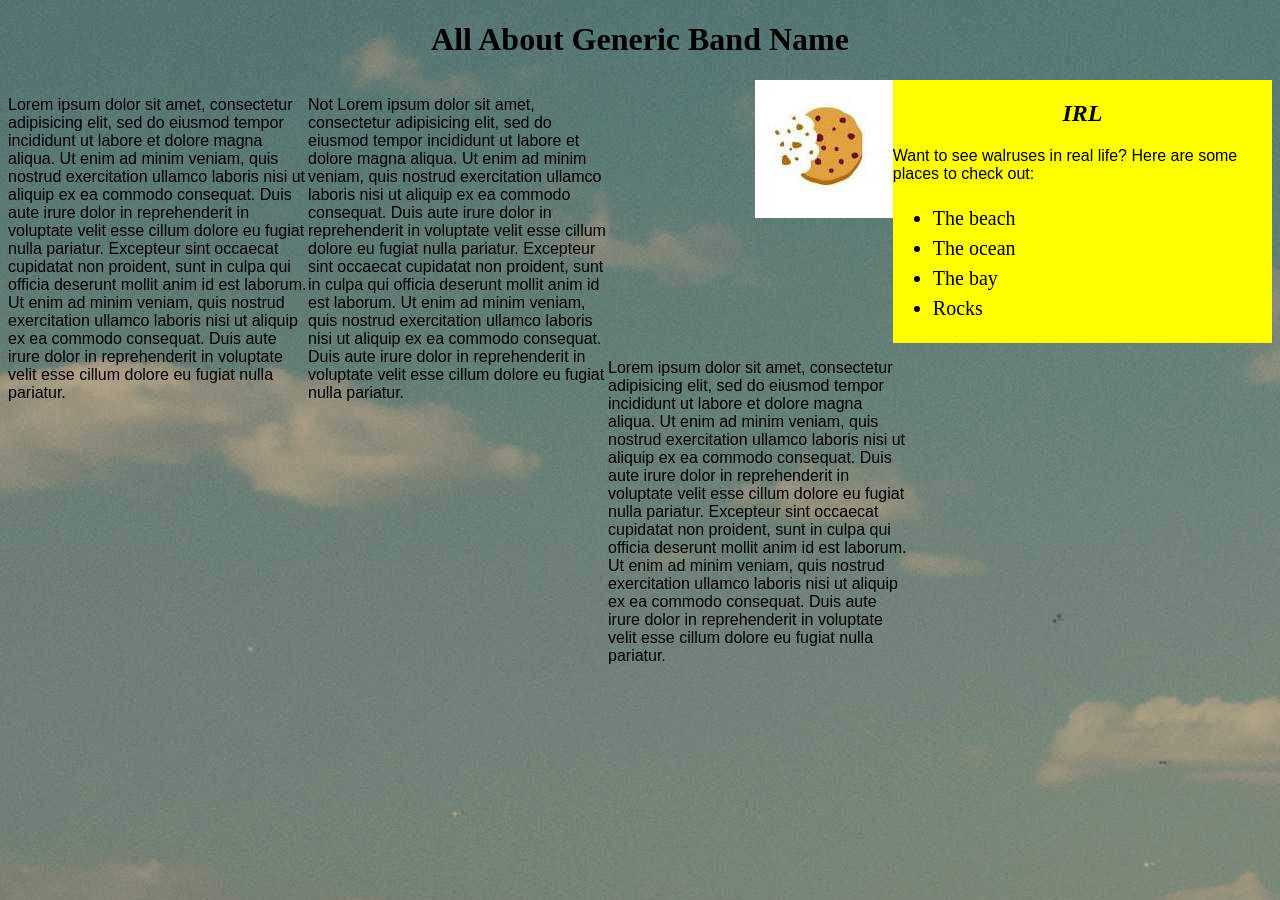
==== band-website.html @ 6cf58fa1 "created band-website.html" ====
<!DOCTYPE html>
<html lang="en-US">
<head>
  <link href="css/styles.css" rel="stylesheet" type="text/css">
  <title>Checkout Our Band</title>
</head>

<style type="text/css">
  body {
background-image: url('img/281-4928x3264.jpg');
}
</style>

<body>
  <h1>All About Generic Band Name</h1>
  <div class="sidebar">
    <h2>IRL</h2>
    <p>Want to see walruses in real life? Here are some places to check out:</p>
    <ul>
      <li>The beach</li>
      <li>The ocean</li>
      <li>The bay</li>
      <li>Rocks</li>
    </ul>
  </div>

  <div class="main">
    <img src="img/yum.jpg" rel="stylesheet" type="text/css">
    <div class="column">
      <p>Lorem ipsum dolor sit amet, consectetur adipisicing elit, sed do eiusmod tempor incididunt ut labore et dolore magna aliqua. Ut enim ad minim veniam, quis nostrud exercitation ullamco laboris nisi ut aliquip ex ea commodo consequat. Duis aute irure dolor in reprehenderit in voluptate velit esse cillum dolore eu fugiat nulla pariatur. Excepteur sint occaecat cupidatat non proident, sunt in culpa qui officia deserunt mollit anim id est laborum. Ut enim ad minim veniam, quis nostrud exercitation ullamco laboris nisi ut aliquip ex ea commodo consequat. Duis aute irure dolor in reprehenderit in voluptate velit esse cillum dolore eu fugiat nulla pariatur.</p>
    </div>
  
    <div class="column">
      <p>Not Lorem ipsum dolor sit amet, consectetur adipisicing elit, sed do eiusmod tempor incididunt ut labore et dolore magna aliqua. Ut enim ad minim veniam, quis nostrud exercitation ullamco laboris nisi ut aliquip ex ea commodo consequat. Duis aute irure dolor in reprehenderit in voluptate velit esse cillum dolore eu fugiat nulla pariatur. Excepteur sint occaecat cupidatat non proident, sunt in culpa qui officia deserunt mollit anim id est laborum. Ut enim ad minim veniam, quis nostrud exercitation ullamco laboris nisi ut aliquip ex ea commodo consequat. Duis aute irure dolor in reprehenderit in voluptate velit esse cillum dolore eu fugiat nulla pariatur.</p>
    </div>
  
    <div class="column">
      <p>Lorem ipsum dolor sit amet, consectetur adipisicing elit, sed do eiusmod tempor incididunt ut labore et dolore magna aliqua. Ut enim ad minim veniam, quis nostrud exercitation ullamco laboris nisi ut aliquip ex ea commodo consequat. Duis aute irure dolor in reprehenderit in voluptate velit esse cillum dolore eu fugiat nulla pariatur. Excepteur sint occaecat cupidatat non proident, sunt in culpa qui officia deserunt mollit anim id est laborum. Ut enim ad minim veniam, quis nostrud exercitation ullamco laboris nisi ut aliquip ex ea commodo consequat. Duis aute irure dolor in reprehenderit in voluptate velit esse cillum dolore eu fugiat nulla pariatur.</p>
  </div>
</body>
</html>
---- css/styles.css ----
h1 {
  text-align: center;
}

h2 {
  font-style: italic;
  text-align: center;
}

p {
  font-family: sans-serif;
}

ul {
  font-size: 20px;
  line-height: 30px;
}

.intro {
  width: 50%;
  font-style: italic;
}

p.author {
  width: 75%;
  font-style: italic;
  font-weight: bold;
}

.important {
  color: red;
}
.emphasize {
  font-weight: bold;
}

.highlight {
  background-color: yellow;
}

/* This is an example CSS selector for a class attribute */
.intro {
  color: red;
}

/* This is an example CSS selector for a class attribute */
#line2 {
  color: red;
}

img {
  float: right;
}

.sidebar {
  width: 30%;
  float: right;
  background-color: yellow;
}

.column {
  width: 300px;
  float: left;
}
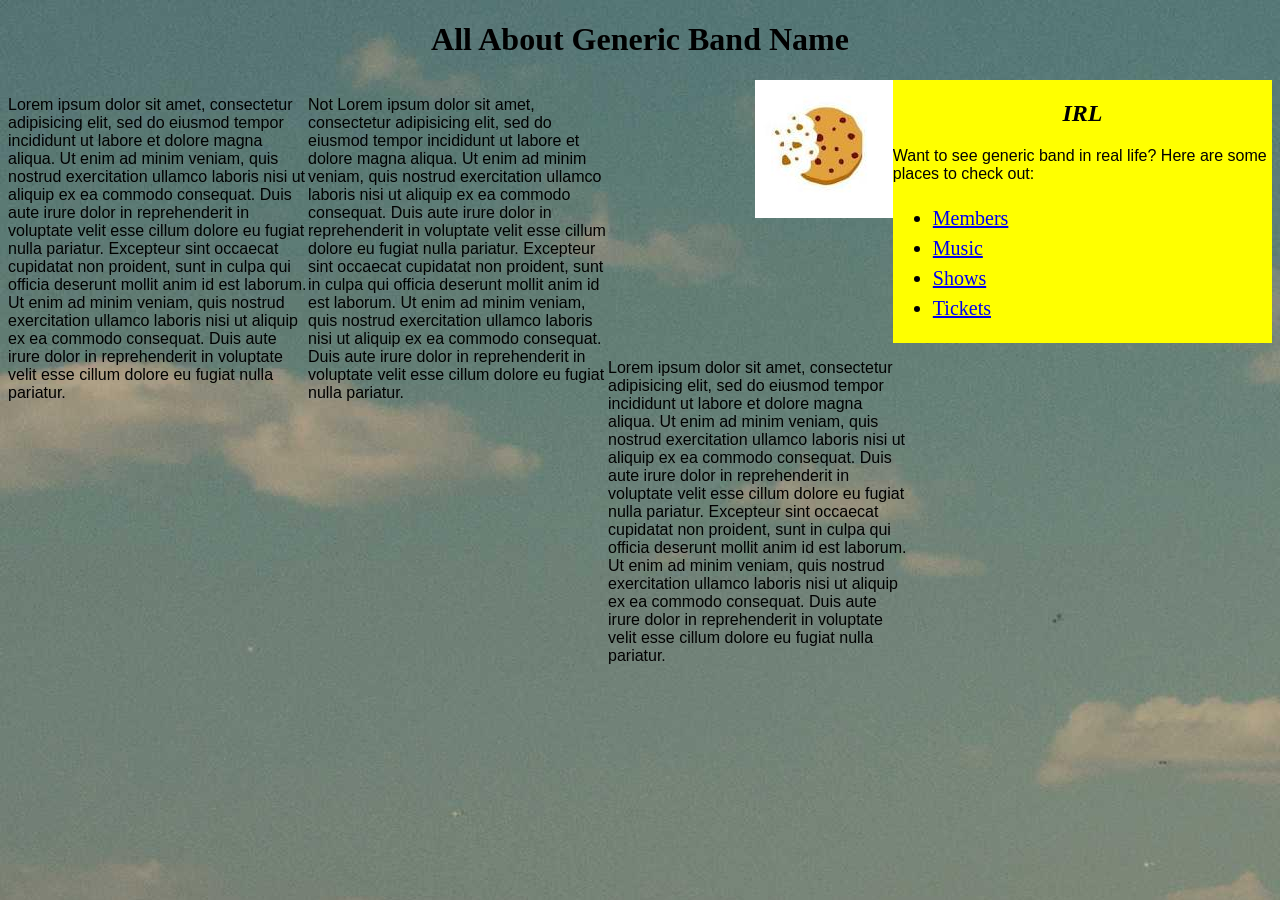
==== commit 5f7ad763: "added working links to sidebar" ====
--- a/band-website.html
+++ b/band-website.html
@@ -15,12 +15,12 @@
   <h1>All About Generic Band Name</h1>
   <div class="sidebar">
     <h2>IRL</h2>
-    <p>Want to see walruses in real life? Here are some places to check out:</p>
+    <p>Want to see generic band in real life? Here are some places to check out:</p>
     <ul>
-      <li>The beach</li>
-      <li>The ocean</li>
-      <li>The bay</li>
-      <li>Rocks</li>
+      <li><a href="https://imgur.com/gallery/CdAArMy">Members</a></li>
+      <li><a href="https://imgur.com/gallery/M0RnaAM">Music</a></li>
+      <li><a href="https://imgur.com/gallery/pr8ucuP">Shows</a></li>
+      <li><a href="https://imgur.com/gallery/FddeIrY">Tickets</a></li>
     </ul>
   </div>
 
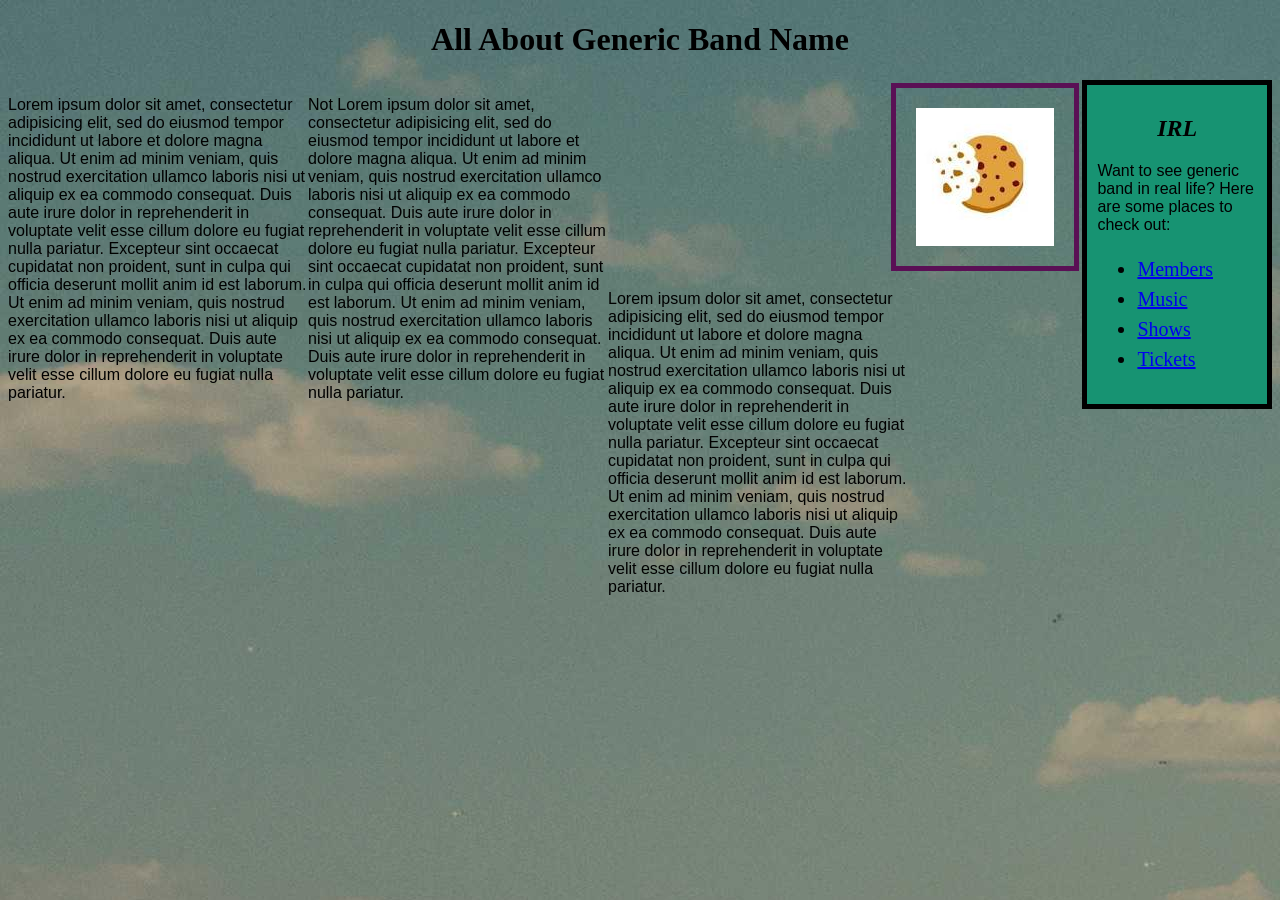
==== commit 57ea63a0: "added border to sidebar and cookie image" ====
--- a/band-website.html
+++ b/band-website.html
@@ -14,6 +14,7 @@
 <body>
   <h1>All About Generic Band Name</h1>
   <div class="sidebar">
+    <div class="box1">
     <h2>IRL</h2>
     <p>Want to see generic band in real life? Here are some places to check out:</p>
     <ul>
@@ -22,6 +23,7 @@
       <li><a href="https://imgur.com/gallery/pr8ucuP">Shows</a></li>
       <li><a href="https://imgur.com/gallery/FddeIrY">Tickets</a></li>
     </ul>
+  </div>
   </div>
 
   <div class="main">
--- a/css/styles.css
+++ b/css/styles.css
@@ -50,15 +50,53 @@
 
 img {
   float: right;
+  padding: 20px;
+  margin: 3px;
+  border: 5px solid rgb(90, 16, 85);
 }
 
 .sidebar {
-  width: 30%;
+  color: black;
+  width: 15%;
   float: right;
-  background-color: yellow;
+  background-color: rgb(23, 147, 114);
 }
 
 .column {
   width: 300px;
   float: left;
 }
+.my-class {
+  background-color: orange;
+  margin: 12px;
+  border: 2px solid green;
+  padding: 4px;
+}
+
+.box1 {
+  width: 100%;
+  padding: 10px;
+  border: solid black;
+  border-width: 5px;
+  box-sizing: border-box;
+}
+
+.box2 {
+  width: 50%;
+  padding: 20px;
+  border: solid black;
+  border-width: 20px;
+  background-color: orange;
+  margin-bottom: 10px;
+  box-sizing: border-box;
+}
+
+.box3 {
+  width: 50%;
+  padding: 50px;
+  border: solid black;
+  border-width: 30px;
+  background-color: orange;
+  margin-bottom: 10px;
+  box-sizing: border-box;
+}
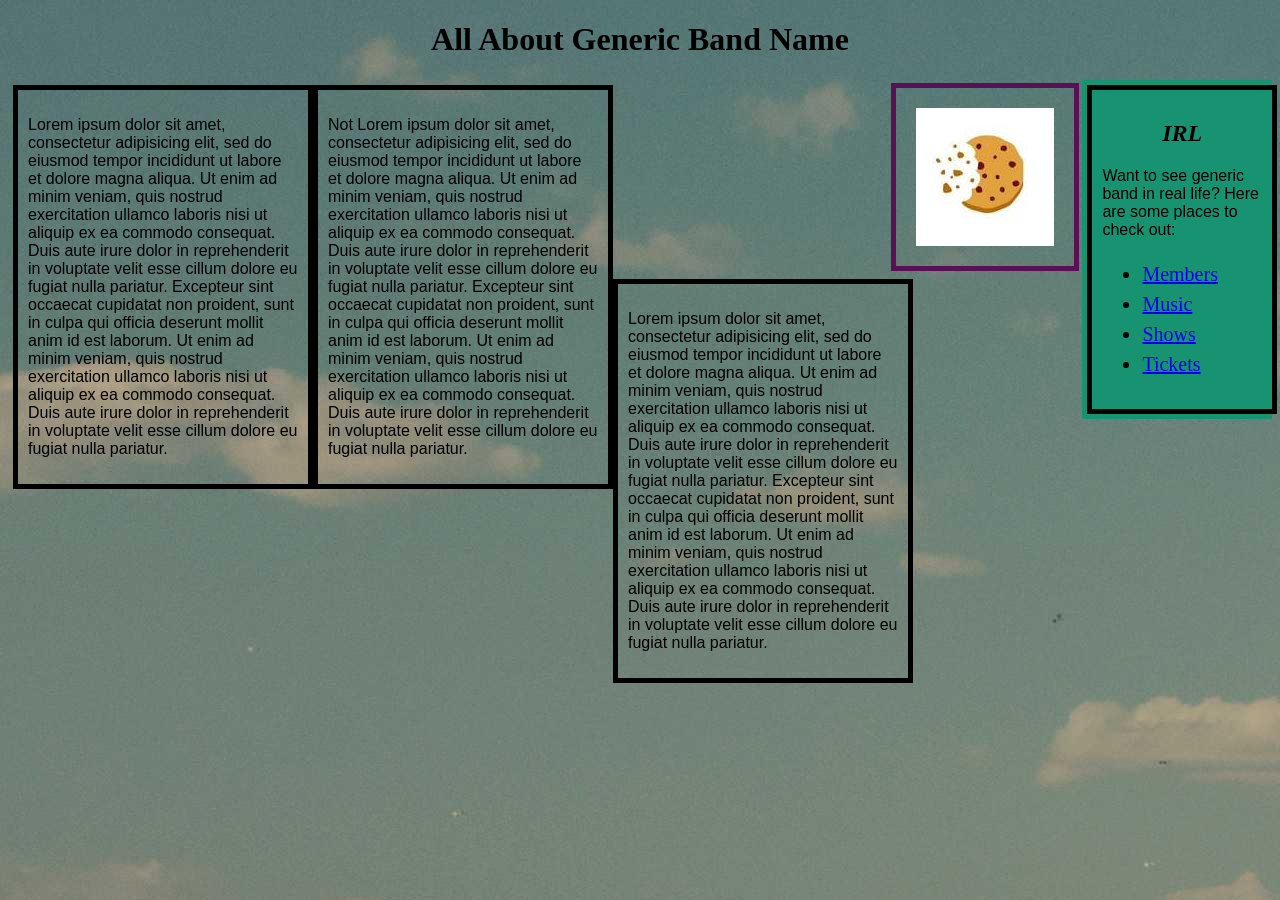
==== commit 5ec9f003: "added borders to columns, added column1,column2, and column3 to css" ====
--- a/band-website.html
+++ b/band-website.html
@@ -28,16 +28,23 @@
 
   <div class="main">
     <img src="img/yum.jpg" rel="stylesheet" type="text/css">
-    <div class="column">
+    <div class="column1">
+      <div class="box1">
       <p>Lorem ipsum dolor sit amet, consectetur adipisicing elit, sed do eiusmod tempor incididunt ut labore et dolore magna aliqua. Ut enim ad minim veniam, quis nostrud exercitation ullamco laboris nisi ut aliquip ex ea commodo consequat. Duis aute irure dolor in reprehenderit in voluptate velit esse cillum dolore eu fugiat nulla pariatur. Excepteur sint occaecat cupidatat non proident, sunt in culpa qui officia deserunt mollit anim id est laborum. Ut enim ad minim veniam, quis nostrud exercitation ullamco laboris nisi ut aliquip ex ea commodo consequat. Duis aute irure dolor in reprehenderit in voluptate velit esse cillum dolore eu fugiat nulla pariatur.</p>
     </div>
+    </div>
+
+    <div class="column2">
+      <div class="box1">
+      <p>Not Lorem ipsum dolor sit amet, consectetur adipisicing elit, sed do eiusmod tempor incididunt ut labore et dolore magna aliqua. Ut enim ad minim veniam, quis nostrud exercitation ullamco laboris nisi ut aliquip ex ea commodo consequat. Duis aute irure dolor in reprehenderit in voluptate velit esse cillum dolore eu fugiat nulla pariatur. Excepteur sint occaecat cupidatat non proident, sunt in culpa qui officia deserunt mollit anim id est laborum. Ut enim ad minim veniam, quis nostrud exercitation ullamco laboris nisi ut aliquip ex ea commodo consequat. Duis aute irure dolor in reprehenderit in voluptate velit esse cillum dolore eu fugiat nulla pariatur.</p>
+      </div> 
+    </div>
+
   
-    <div class="column">
-      <p>Not Lorem ipsum dolor sit amet, consectetur adipisicing elit, sed do eiusmod tempor incididunt ut labore et dolore magna aliqua. Ut enim ad minim veniam, quis nostrud exercitation ullamco laboris nisi ut aliquip ex ea commodo consequat. Duis aute irure dolor in reprehenderit in voluptate velit esse cillum dolore eu fugiat nulla pariatur. Excepteur sint occaecat cupidatat non proident, sunt in culpa qui officia deserunt mollit anim id est laborum. Ut enim ad minim veniam, quis nostrud exercitation ullamco laboris nisi ut aliquip ex ea commodo consequat. Duis aute irure dolor in reprehenderit in voluptate velit esse cillum dolore eu fugiat nulla pariatur.</p>
+    <div class="column3">
+      <div class="box1">
+      <p>Lorem ipsum dolor sit amet, consectetur adipisicing elit, sed do eiusmod tempor incididunt ut labore et dolore magna aliqua. Ut enim ad minim veniam, quis nostrud exercitation ullamco laboris nisi ut aliquip ex ea commodo consequat. Duis aute irure dolor in reprehenderit in voluptate velit esse cillum dolore eu fugiat nulla pariatur. Excepteur sint occaecat cupidatat non proident, sunt in culpa qui officia deserunt mollit anim id est laborum. Ut enim ad minim veniam, quis nostrud exercitation ullamco laboris nisi ut aliquip ex ea commodo consequat. Duis aute irure dolor in reprehenderit in voluptate velit esse cillum dolore eu fugiat nulla pariatur.</p>
+      </div>
     </div>
-  
-    <div class="column">
-      <p>Lorem ipsum dolor sit amet, consectetur adipisicing elit, sed do eiusmod tempor incididunt ut labore et dolore magna aliqua. Ut enim ad minim veniam, quis nostrud exercitation ullamco laboris nisi ut aliquip ex ea commodo consequat. Duis aute irure dolor in reprehenderit in voluptate velit esse cillum dolore eu fugiat nulla pariatur. Excepteur sint occaecat cupidatat non proident, sunt in culpa qui officia deserunt mollit anim id est laborum. Ut enim ad minim veniam, quis nostrud exercitation ullamco laboris nisi ut aliquip ex ea commodo consequat. Duis aute irure dolor in reprehenderit in voluptate velit esse cillum dolore eu fugiat nulla pariatur.</p>
-  </div>
 </body>
 </html>
--- a/css/styles.css
+++ b/css/styles.css
@@ -62,10 +62,21 @@
   background-color: rgb(23, 147, 114);
 }
 
-.column {
+.column1 {
   width: 300px;
   float: left;
 }
+
+.column2 {
+  width: 300px;
+  float: left;
+}
+
+.column3 {
+  width: 300px;
+  float: left;
+}
+
 .my-class {
   background-color: orange;
   margin: 12px;
@@ -79,6 +90,7 @@
   border: solid black;
   border-width: 5px;
   box-sizing: border-box;
+  margin: 5px;
 }
 
 .box2 {
@@ -100,3 +112,19 @@
   margin-bottom: 10px;
   box-sizing: border-box;
 }
+.my-class {
+  border: 2px solid green;
+  padding: 10px;
+  background-color: orange;
+  margin: auto;
+  margin-top: 20px;
+  margin-bottom: 20px;
+  width: 50%;
+  box-sizing: border-box;
+}
+
+.centered-image {
+  margin: auto;
+  width: 50%;
+  height: auto;
+}
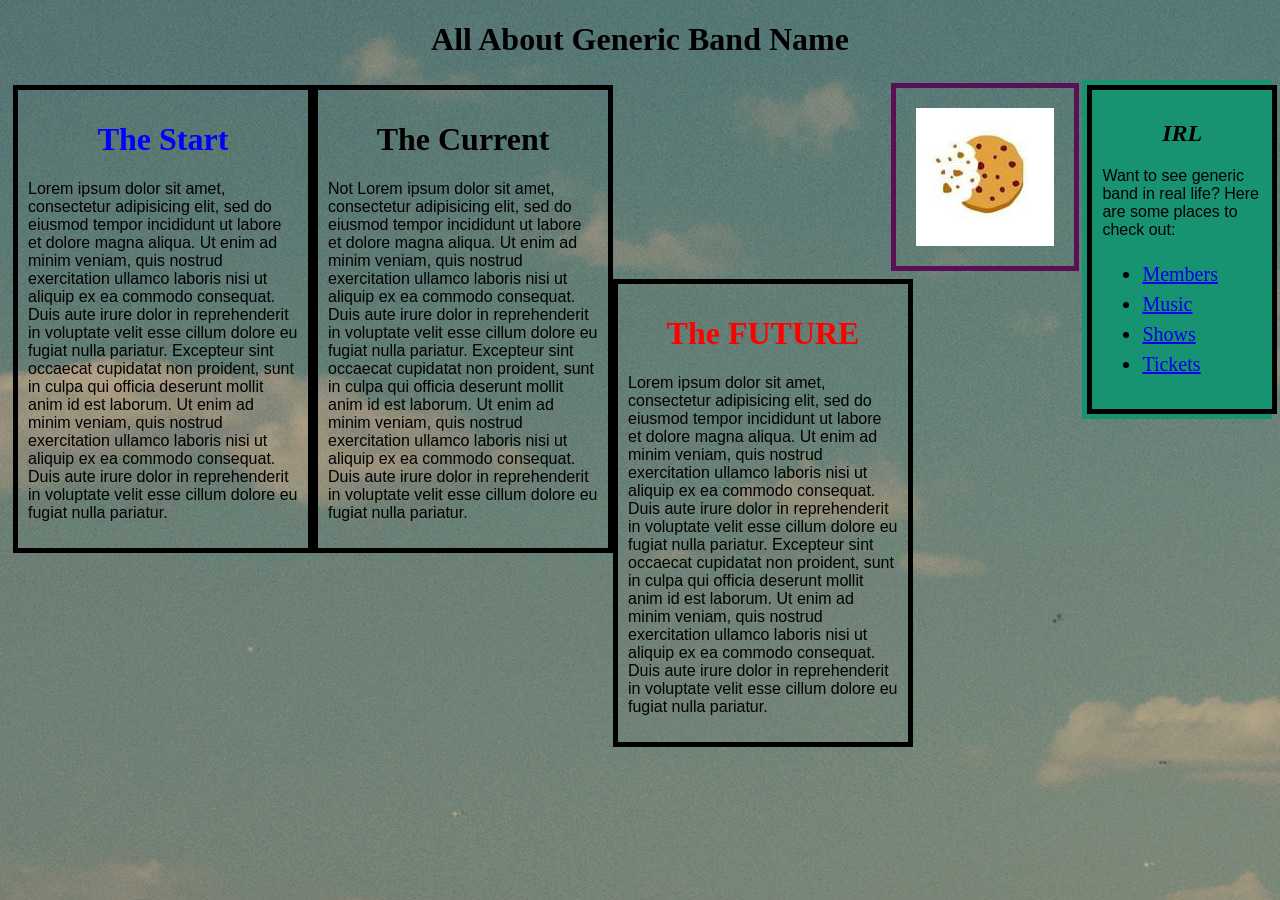
==== commit f90ecfe1: "added headers to columns, added div rule .unimportant" ====
--- a/band-website.html
+++ b/band-website.html
@@ -30,12 +30,14 @@
     <img src="img/yum.jpg" rel="stylesheet" type="text/css">
     <div class="column1">
       <div class="box1">
+        <h1 class="unimportant">The Start</h1>
       <p>Lorem ipsum dolor sit amet, consectetur adipisicing elit, sed do eiusmod tempor incididunt ut labore et dolore magna aliqua. Ut enim ad minim veniam, quis nostrud exercitation ullamco laboris nisi ut aliquip ex ea commodo consequat. Duis aute irure dolor in reprehenderit in voluptate velit esse cillum dolore eu fugiat nulla pariatur. Excepteur sint occaecat cupidatat non proident, sunt in culpa qui officia deserunt mollit anim id est laborum. Ut enim ad minim veniam, quis nostrud exercitation ullamco laboris nisi ut aliquip ex ea commodo consequat. Duis aute irure dolor in reprehenderit in voluptate velit esse cillum dolore eu fugiat nulla pariatur.</p>
     </div>
     </div>
 
     <div class="column2">
       <div class="box1">
+        <h1 color: red>The Current</h1>
       <p>Not Lorem ipsum dolor sit amet, consectetur adipisicing elit, sed do eiusmod tempor incididunt ut labore et dolore magna aliqua. Ut enim ad minim veniam, quis nostrud exercitation ullamco laboris nisi ut aliquip ex ea commodo consequat. Duis aute irure dolor in reprehenderit in voluptate velit esse cillum dolore eu fugiat nulla pariatur. Excepteur sint occaecat cupidatat non proident, sunt in culpa qui officia deserunt mollit anim id est laborum. Ut enim ad minim veniam, quis nostrud exercitation ullamco laboris nisi ut aliquip ex ea commodo consequat. Duis aute irure dolor in reprehenderit in voluptate velit esse cillum dolore eu fugiat nulla pariatur.</p>
       </div> 
     </div>
@@ -43,6 +45,7 @@
   
     <div class="column3">
       <div class="box1">
+        <h1 class="important">The <strong>FUTURE</strong></h1>
       <p>Lorem ipsum dolor sit amet, consectetur adipisicing elit, sed do eiusmod tempor incididunt ut labore et dolore magna aliqua. Ut enim ad minim veniam, quis nostrud exercitation ullamco laboris nisi ut aliquip ex ea commodo consequat. Duis aute irure dolor in reprehenderit in voluptate velit esse cillum dolore eu fugiat nulla pariatur. Excepteur sint occaecat cupidatat non proident, sunt in culpa qui officia deserunt mollit anim id est laborum. Ut enim ad minim veniam, quis nostrud exercitation ullamco laboris nisi ut aliquip ex ea commodo consequat. Duis aute irure dolor in reprehenderit in voluptate velit esse cillum dolore eu fugiat nulla pariatur.</p>
       </div>
     </div>
--- a/css/styles.css
+++ b/css/styles.css
@@ -30,6 +30,11 @@
 .important {
   color: red;
 }
+
+.unimportant {
+  color: blue;
+}
+
 .emphasize {
   font-weight: bold;
 }
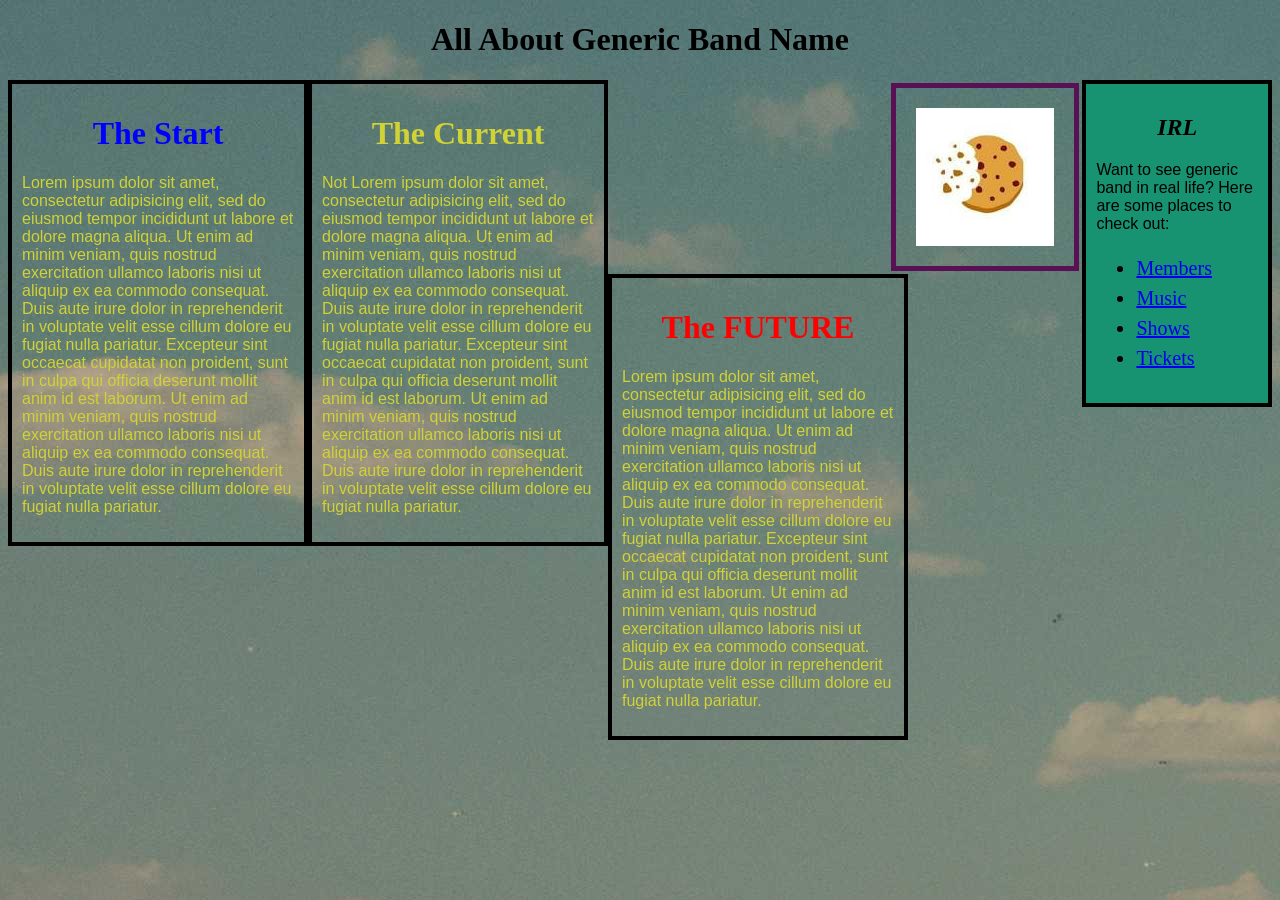
==== commit a58e3003: "created tables rules in css, added table in html" ====
--- a/band-website.html
+++ b/band-website.html
@@ -50,4 +50,4 @@
       </div>
     </div>
 </body>
-</html>+</html>
--- a/css/styles.css
+++ b/css/styles.css
@@ -93,9 +93,8 @@
   width: 100%;
   padding: 10px;
   border: solid black;
-  border-width: 5px;
+  border-width: 4px;
   box-sizing: border-box;
-  margin: 5px;
 }
 
 .box2 {
@@ -132,4 +131,8 @@
   margin: auto;
   width: 50%;
   height: auto;
+}
+
+.main {
+  color: rgb(208, 210, 54);
 }
